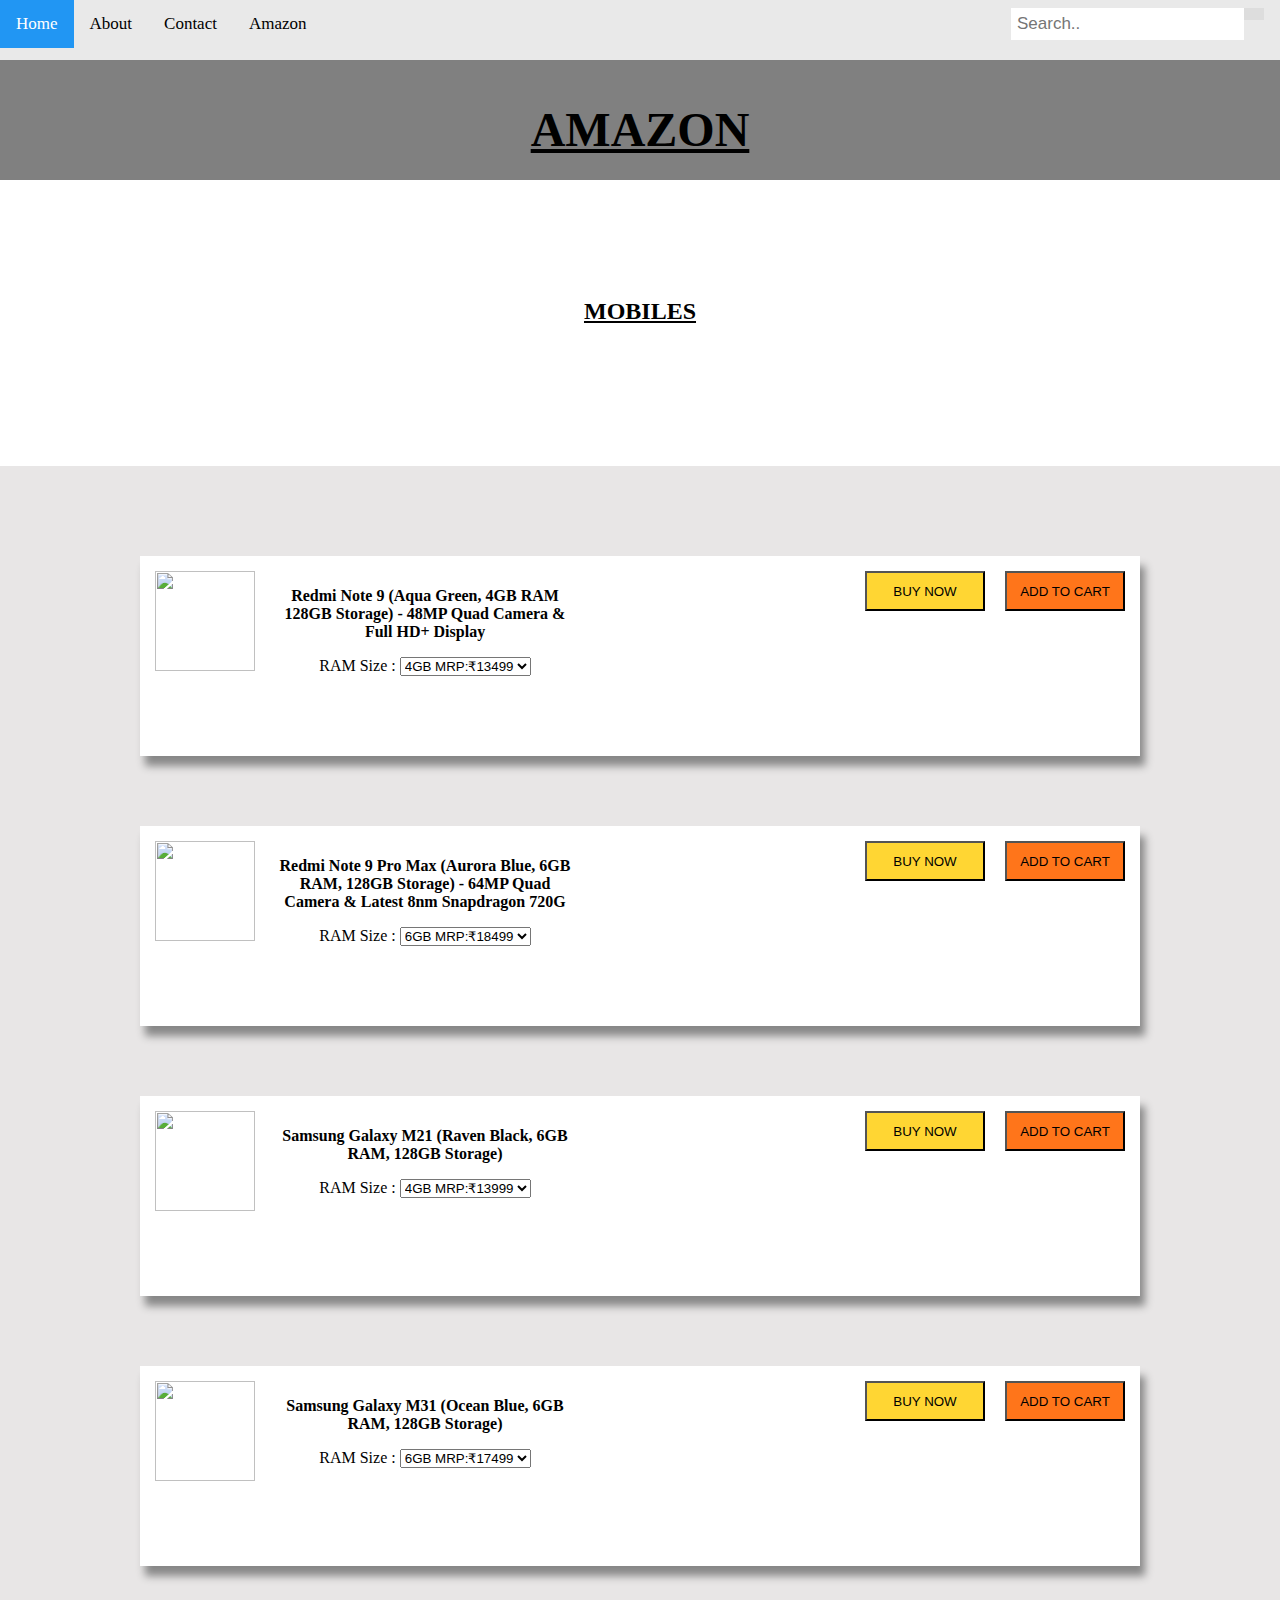
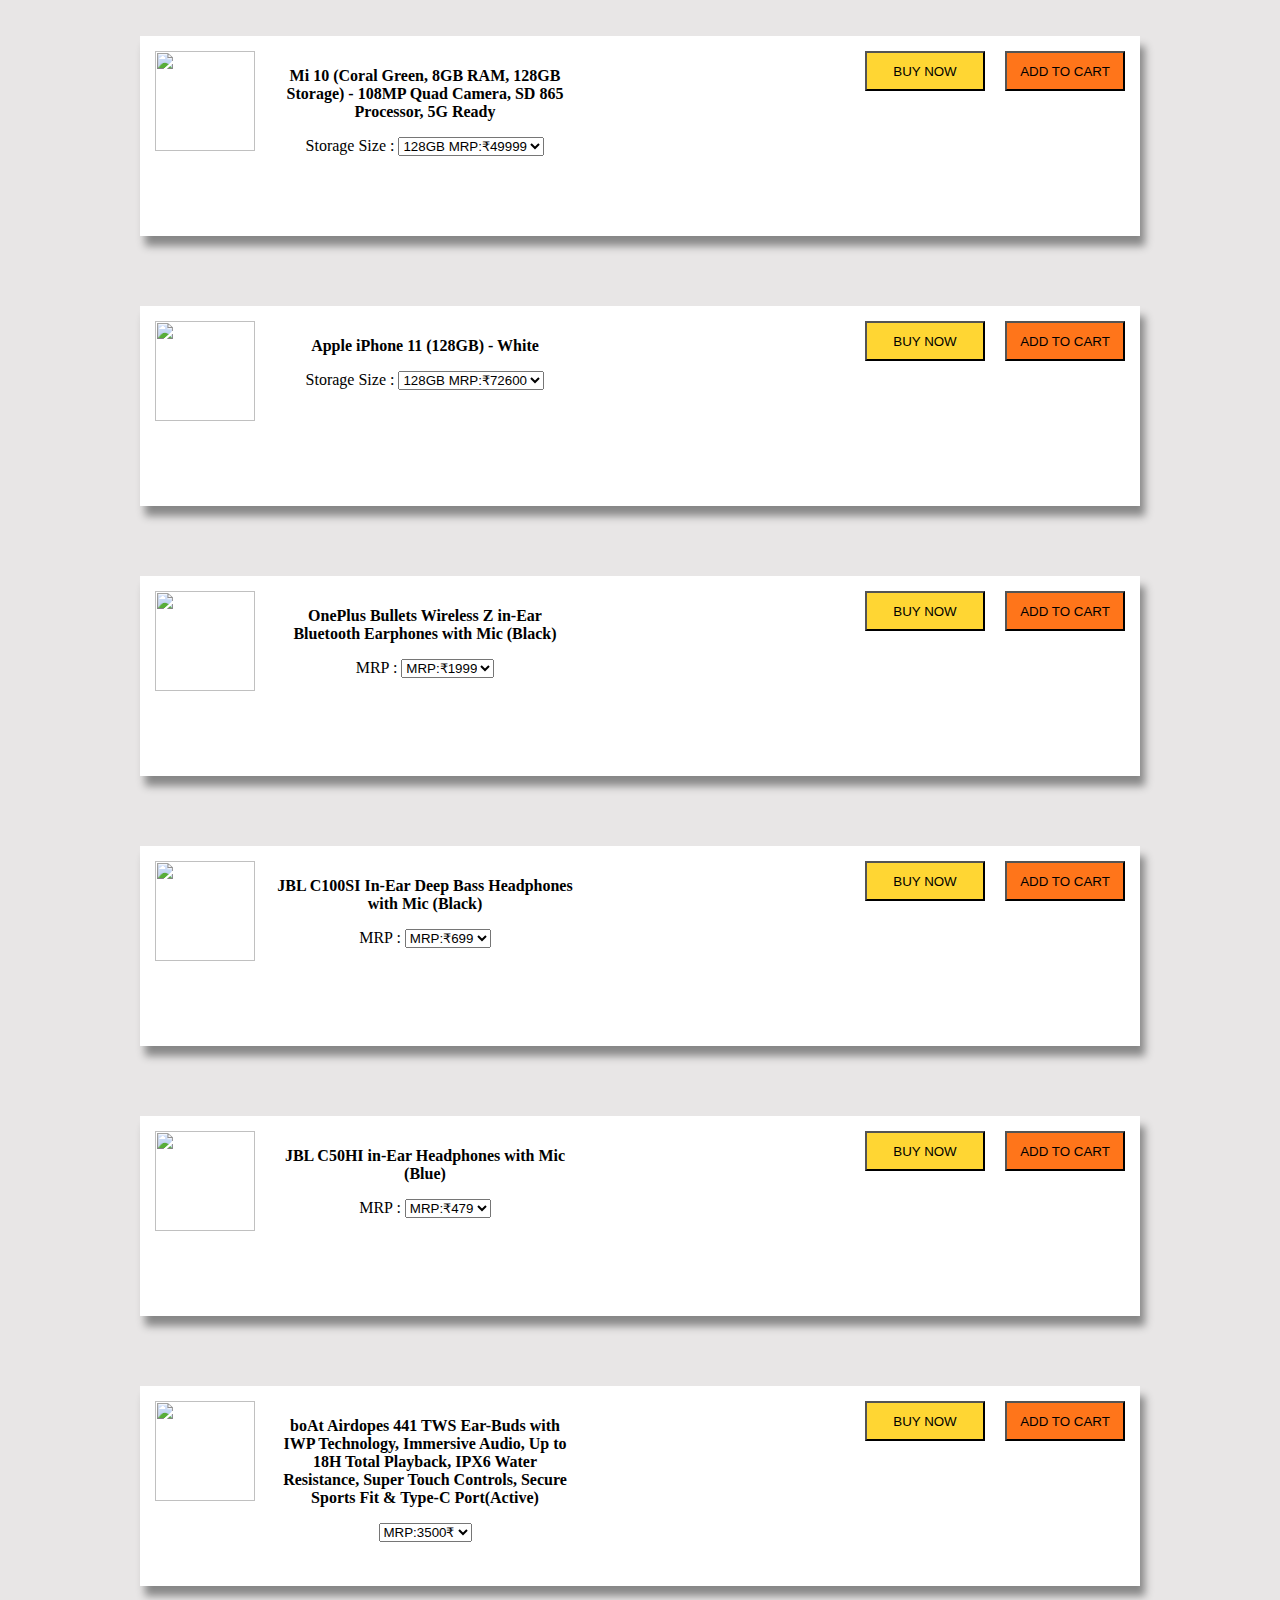
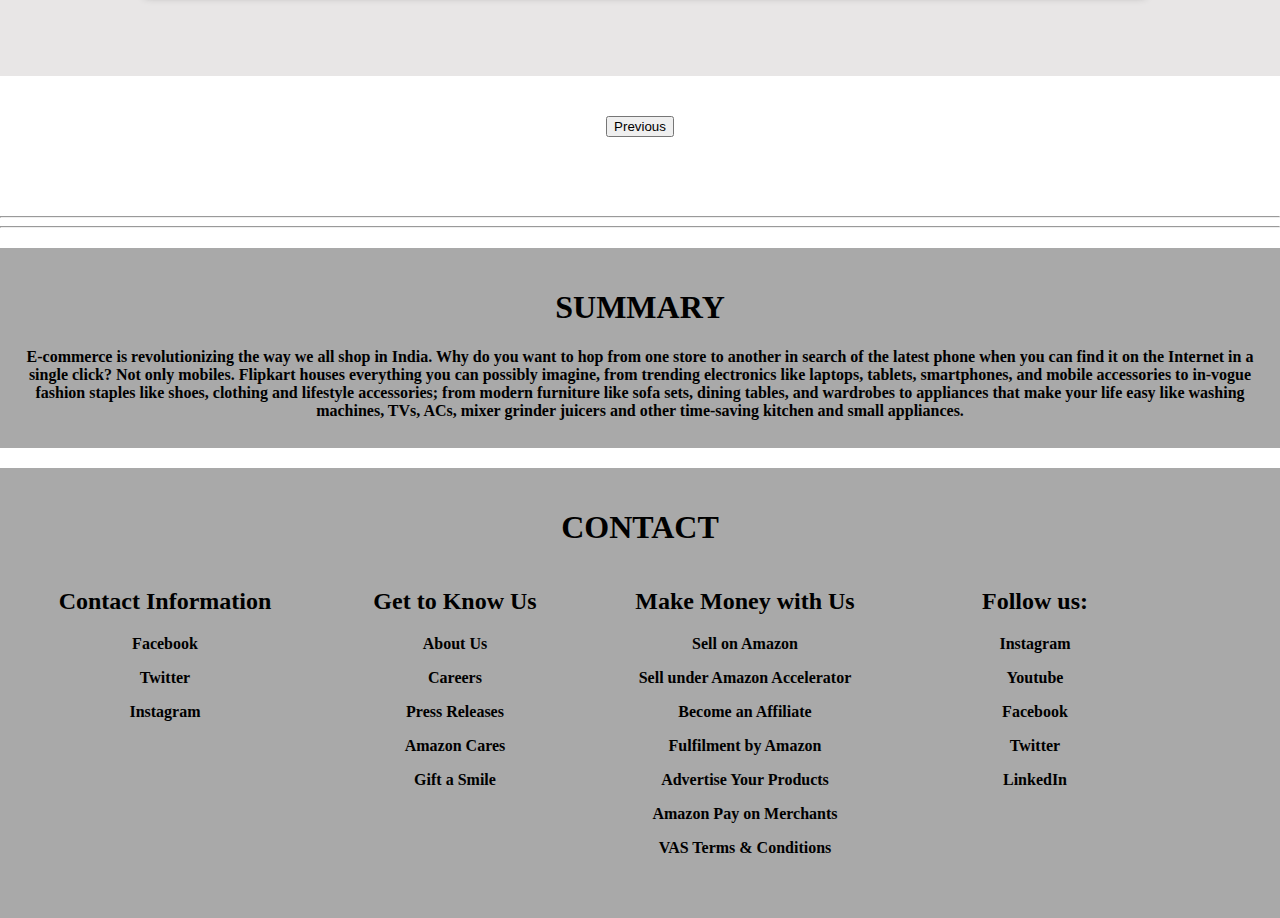
==== page2.html @ 61bd5c11 "init" ====
<!DOCTYPE html>
<html lang="en">
<head>
    <meta charset="UTF-8">
    <meta name="viewport" content="width=device-width, initial-scale=1.0">
    <title>Document</title>
    <link rel="stylesheet" type="text/css" href="styles.css">
</head>
<body>
    <div class="topnav">
        <a class="active" href="#home">Home</a>
        <a href="#about">About</a>
        <a href="#contact">Contact</a>
        <a href="#logo">Amazon</a>
        <div class="search-container">
          <form action="/action_page.php">
            <input type="text" placeholder="Search.." name="search">
            <button type="submit"><i class="fa fa-search"></i></button>
          </form>
        </div>
      </div>
      <div id="logo" style="background-color:gray">
               <h1>AMAZON</h1>
               <br>
      </div><br><br><br><br><br><br>
    <body style="background-color:white;">
			
		<div id="logo">
                MOBILES
		</div>
		<br>
		<div id="container">
		
			<div class="box1">
				<img src="https://images-eu.ssl-images-amazon.com/images/I/41xuyt5KFCL._AC_US160_FMwebp_QL70_.jpg">
				<div class="alignit">
					<p><strong>Redmi Note 9 (Aqua Green, 4GB RAM 128GB Storage) - 48MP Quad Camera & Full HD+ Display</strong></p>
					<p>RAM Size : 
						<select>
							<option selected>4GB MRP:₹13499</option>
							<option>8GB MRP:₹15499</option>
						</select>
					</p>
				</div>
				<button type="button" class="alignitr1">ADD TO CART</button>
				<button type="button" class="alignitr2">BUY NOW</button>
			</div>
			<div class="box1">
				<img src="https://images-eu.ssl-images-amazon.com/images/I/51HfbNSrA6L._AC_US160_FMwebp_QL70_.jpg">
				<div class="alignit">
					<p><strong>Redmi Note 9 Pro Max (Aurora Blue, 6GB RAM, 128GB Storage) - 64MP Quad Camera & Latest 8nm Snapdragon 720G</strong></p>
					<p> RAM Size : 
						<select>
							<option selected>6GB MRP:₹18499</option>
						</select>
					</p>
				</div>
				<button type="button" class="alignitr1">ADD TO CART</button>
				<button type="button" class="alignitr2">BUY NOW</button>
			</div>
			<div class="box1">
				<img src="https://images-eu.ssl-images-amazon.com/images/I/41QGvXH2TKL._AC_US160_FMwebp_QL70_.jpg">
				<div class="alignit">
					<p><strong>Samsung Galaxy M21 (Raven Black, 6GB RAM, 128GB Storage)</strong></p>
					<p>RAM Size : 
						<select>
							<option selected>4GB MRP:₹13999</option>
							<option>6GB MRP:₹15999</option>
						</select>
					</p>
				</div>
				<button type="button" class="alignitr1">ADD TO CART</button>
				<button type="button" class="alignitr2">BUY NOW</button>
			</div>
			<div class="box1">
				<img src="https://images-eu.ssl-images-amazon.com/images/I/41+xWzgV8jL._AC_US160_FMwebp_QL70_.jpg">
				<div class="alignit">
					<p><strong>Samsung Galaxy M31 (Ocean Blue, 6GB RAM, 128GB Storage)</strong></p>
					<p>RAM Size : 
						<select>
							<option selected>6GB MRP:₹17499</option>
							<option>8GB MRP:₹19499</option>
						</select>
					</p>
				</div>
				<button type="button" class="alignitr1">ADD TO CART</button>
				<button type="button" class="alignitr2">BUY NOW</button>
			</div>
			<div class="box1">
				<img src="https://images-eu.ssl-images-amazon.com/images/I/41h-9y1xRxL._AC_US160_FMwebp_QL70_.jpg">
				<div class="alignit">
					<p><strong>Mi 10 (Coral Green, 8GB RAM, 128GB Storage) - 108MP Quad Camera, SD 865 Processor, 5G Ready</strong></p>
					<p>Storage Size : 
						<select>
							<option selected>128GB MRP:₹49999</option>
							<option>256 MRP:₹54999</option>
						</select>
					</p>
				</div>
				<button type="button" class="alignitr1">ADD TO CART</button>
				<button type="button" class="alignitr2">BUY NOW</button>
			</div>
			<div class="box1">
				<img src="https://images-eu.ssl-images-amazon.com/images/I/41DURkOgGpL._AC_US160_FMwebp_QL70_.jpg">
				<div class="alignit">
					<p><strong>Apple iPhone 11 (128GB) - White</strong></p>
					<p> Storage Size : 
						<select>
							<option selected>128GB MRP:₹72600</option>
							<option>256GB MRP:₹84100</option>
						</select>
					</p>
				</div>
				<button type="button" class="alignitr1">ADD TO CART</button>
				<button type="button" class="alignitr2">BUY NOW</button>
			</div>
			<div class="box1">
				<img src="https://images-eu.ssl-images-amazon.com/images/I/31peh6pTVKL._AC_US160_FMwebp_QL70_.jpg">
				<div class="alignit">
					<p><strong>OnePlus Bullets Wireless Z in-Ear Bluetooth Earphones with Mic (Black)</strong></p>
					<p>MRP : 
						<select>
							<option selected> MRP:₹1999</option>
						</select>
					</p>
				</div>
				<button type="button" class="alignitr1">ADD TO CART</button>
				<button type="button" class="alignitr2">BUY NOW</button>
			</div>
			<div class="box1">
				<img src="https://images-eu.ssl-images-amazon.com/images/I/31Za9ooooCL._AC_US160_FMwebp_QL70_.jpg">
				<div class="alignit">
					<p><strong>JBL C100SI In-Ear Deep Bass Headphones with Mic (Black)</strong></p>
					<p>MRP : 
						<select>
							<option selected>MRP:₹699</option>
						</select>
					</p>
				</div>
				<button type="button" class="alignitr1">ADD TO CART</button>
				<button type="button" class="alignitr2">BUY NOW</button>
			</div>
			<div class="box1">
				<img src="https://images-eu.ssl-images-amazon.com/images/I/31b26iE0rPL._AC_US160_FMwebp_QL70_.jpg">
				<div class="alignit">
					<p><strong>JBL C50HI in-Ear Headphones with Mic (Blue)</strong></p>
					<p>MRP : 
						<select>
							<option selected> MRP:₹479</option>
						</select>
					</p>
				</div>
				<button type="button" class="alignitr1">ADD TO CART</button>
				<button type="button" class="alignitr2">BUY NOW</button>
			</div>
			<div class="box1">
				<img src="https://images-eu.ssl-images-amazon.com/images/I/41G6p8vTG7L._AC_US160_FMwebp_QL70_.jpg">
				<div class="alignit">
					<p><strong>boAt Airdopes 441 TWS Ear-Buds with IWP Technology, Immersive Audio, Up to 18H Total Playback, IPX6 Water Resistance, Super Touch Controls, Secure Sports Fit & Type-C Port(Active)</strong></p>
					<p> 
						<select>
							<option selected> MRP:3500₹</option>
						</select>
					</p>
				</div>
				<button type="button" class="alignitr1">ADD TO CART</button>
				<button type="button" class="alignitr2">BUY NOW</button>
			</div>
		</div>
		
		

        <footer id="make">
            <p style="text-align:center;"><a href="index.html"><strong><button type="button">   Previous    </button> </strong></a></p>
            
         </footer><br><br><br><br>
         <hr></hr>
        <hr></hr>
        <footer>
			<div id="foot1" style="background-color:darkgrey ;">
				<h1><strong>SUMMARY</strong></h1>
				<p><strong>E-commerce is revolutionizing the way we all shop in India. Why do you want to hop from one store to another in search of the latest phone when you can find it on the Internet in a single click? Not only mobiles. Flipkart houses everything you can possibly imagine, from trending electronics like laptops, tablets, smartphones, and mobile accessories to in-vogue fashion staples like shoes, clothing and lifestyle accessories; from modern furniture like sofa sets, dining tables, and wardrobes to appliances that make your life easy like washing machines, TVs, ACs, mixer grinder juicers and other time-saving kitchen and small appliances.</p>
			</div> 
         <footer>
            
            <div id="foot2" style="background-color:darkgray  ;">
               <h1><strong>CONTACT</strong></h1>
               <div class="smallbox">
                  <h2>Contact Information</h2>
                  <p><a href="#">Facebook</a></p>
                     <p><a href="#"> Twitter</a></p>
                        <p><a href="#"> Instagram</a></p>
                  
               </div>
               <div class="smallbox">
                  <h2>Get to Know Us</h2>
                  <p><a href="#">About Us</a></p>
                  <p><a href="#">Careers</a></p>
                  <p><a href="#">Press Releases</a></p>
                  <p><a href="#">Amazon Cares</a></p>
                  <p><a href="#">Gift a Smile</a></p>
      
      
               </div>
               <div class="smallbox">
                  <h2>Make Money with Us</h2>
                  <p><a href="#"> Sell on Amazon</a></p>
                  <p><a href="#">Sell under Amazon Accelerator</a></p>
                  <p><a href="#"> Become an Affiliate</a></p>
                  <p><a href="#">Fulfilment by Amazon</a></p>
                  <p><a href="#"> Advertise Your Products</a></p>
                  <p><a href="#">Amazon Pay on Merchants</a></p>
                  <p><a href="#">VAS Terms & Conditions</a></p>
               </div>
               <div class="smallbox">
                  <h2>Follow us: </h2>
                  <p><a href="#">Instagram</a></p>
                  <p><a href="#">Youtube</a></p>
                  <p><a href="#">Facebook</a></p>
                  <p><a href="#">Twitter</a></p>
                  <p><a href="#">LinkedIn</a></p>
               </div>
               
            </div>
         </footer>
         </body>
        </html>
---- styles.css ----
body{
    background-color: white;
}

#logo 
{
    height: 120px;
    margin: auto;
    padding: 10px 10px;
    font-weight: bold;
    font-size: 150%;
    
    text-align:center;
    text-decoration: underline;
   
    
}

#container
{
    margin: 40px auto;
    padding: 20px;
    background-color: #e0ddddbd;
    
}
li
{
    
    height: 120px;
    margin: 10px 10px;
    padding: 5px;
    background-image: url('');
}

img
{
    float: left;
    height:100px;
    width:100px;
    margin:10px 10px;
}
.alignit
{
    float: left;
    height:100px;
    width:300px;
    margin:10px 10px;
    
}
.alignitr1
{
    float: right;
    height:40px;
    width:120px;
    margin:10px 10px;
    background-color: #ff751a;
}
.alignitr2
{
    float: right;
    height:40px;
    width:120px;
    margin:10px 10px;
    background: #ffd633;
}
#make
{
    height: 20px;
    width: 100%;
    background-image: url('');
}
a
{
    text-decoration: none ;
    color: #000000;
}
a:hover
{
    text-decoration: underline;
  
    
    cursor: pointer;
}
#foot1
			{
				height: 200px;
				width: 100%;
				margin: 20px auto;
				padding: 20px 20px;
				text-align: center;
				
				
			
			}
			#foot2
			{
				height: 450px;
				margin: 0px;
				padding: 20px 20px;
        text-align: center;
        font:white;
				
			}
			.smallbox
			{
				float: left;
				height:auto;
				width: 250px;
				margin-top: 0px;
				margin-bottom: 0px;
				margin-right: 20px;
				margin-left: 20px;
			
			}
			a
			{
				text-decoration: none ;
				color: #000000;
			}
		
   * {box-sizing: border-box;}
   
   body {
     margin: 0;
   
   }
   
   .topnav {
     overflow: hidden;
     background-color: #e9e9e9;
     height: 60px;
    
   }
   
   .topnav a {
     float: left;
     display: block;
     color: black;
     text-align: center;
     padding: 14px 16px;
     text-decoration: none;
     font-size: 17px;
   }
   
   .topnav a:hover {
     background-color: #ddd;
     color: black;
   }
   
   .topnav a.active {
     background-color: #2196F3;
     color: white;
   }
   
   .topnav .search-container {
     float: right;
   }
   
   .topnav input[type=text] {
     padding: 6px;
     margin-top: 8px;
     font-size: 17px;
     border: none;
   }
   
   .topnav .search-container button {
     float: right;
     padding: 6px 10px;
     margin-top: 8px;
     margin-right: 16px;
     background: #ddd;
     font-size: 17px;
     border: none;
     cursor: pointer;
   }
   
   .topnav .search-container button:hover {
     background: #ccc;
   }
   
   .box1
   {
     
     height: 200px;     
     padding: 5px;
     text-align: center;
     margin:70px 120px;
     background-color: white;
     box-shadow: 5px 10px 8px #888888;
    }
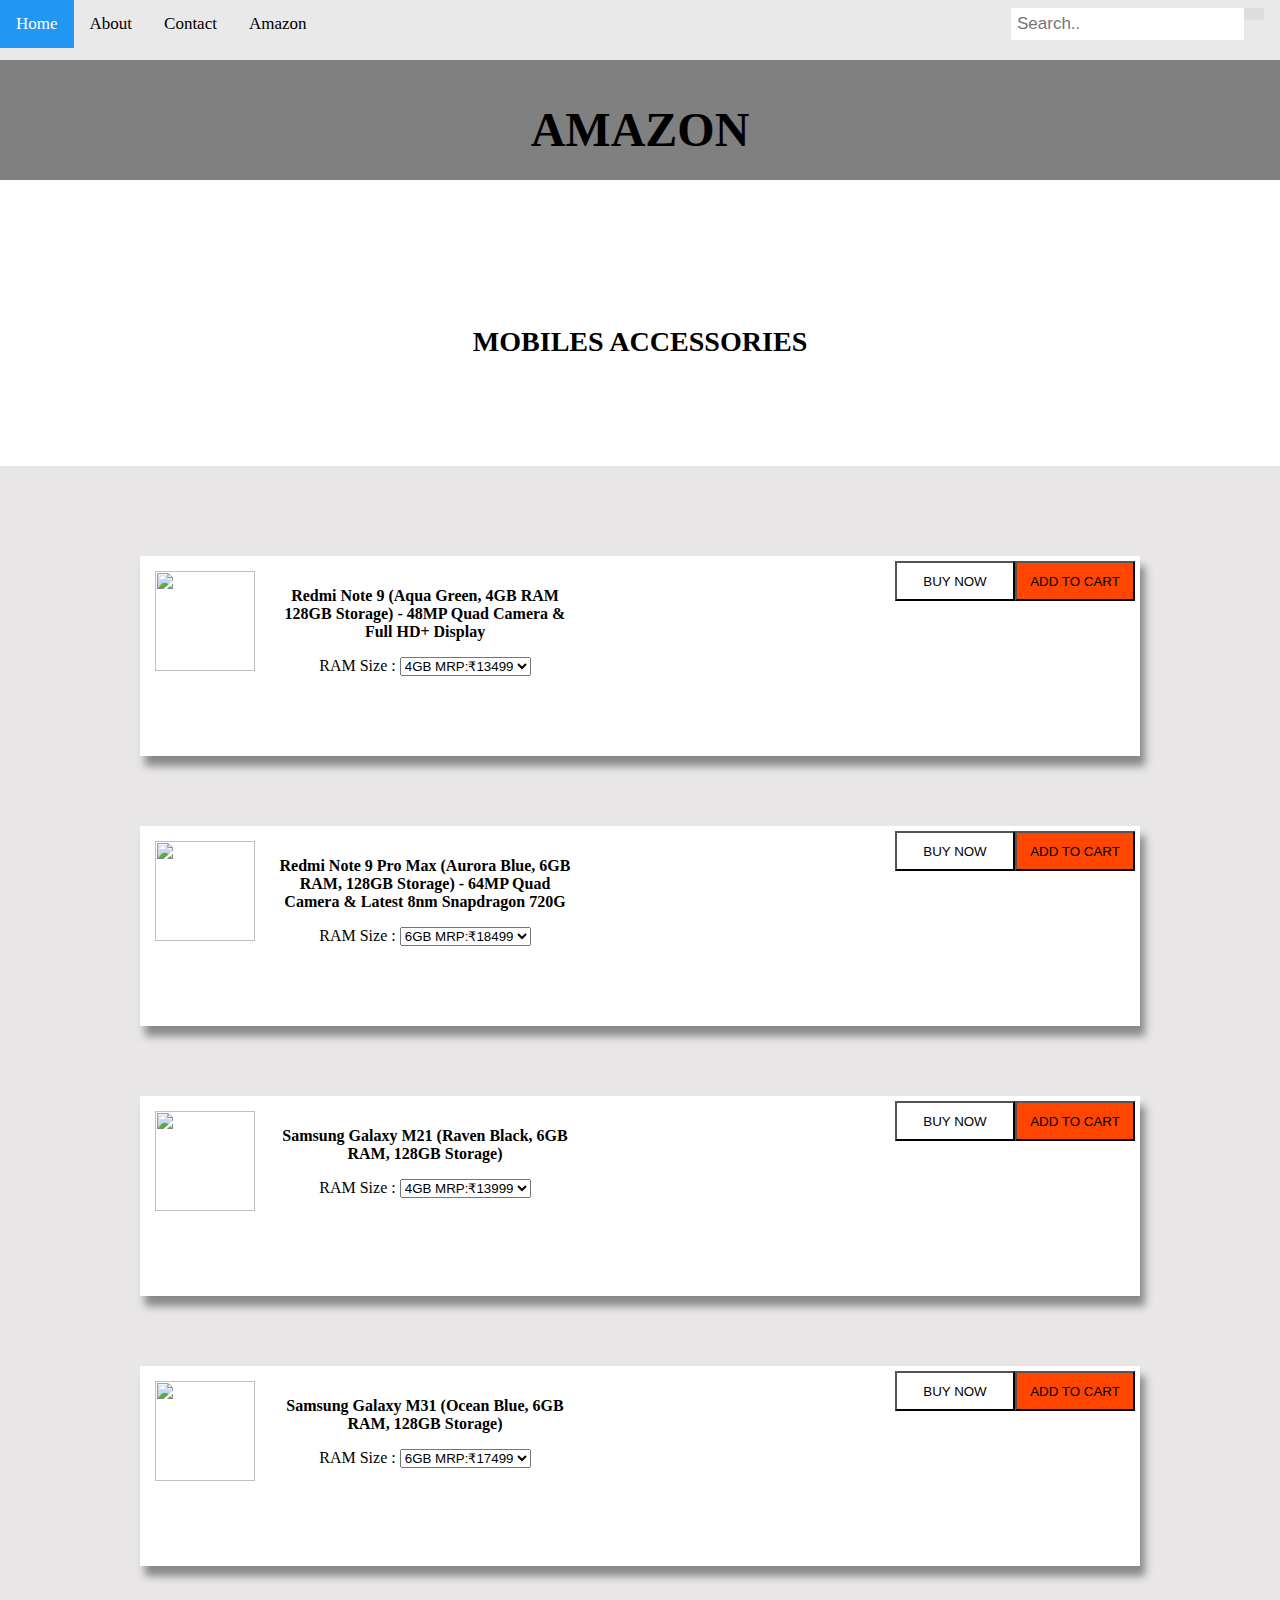
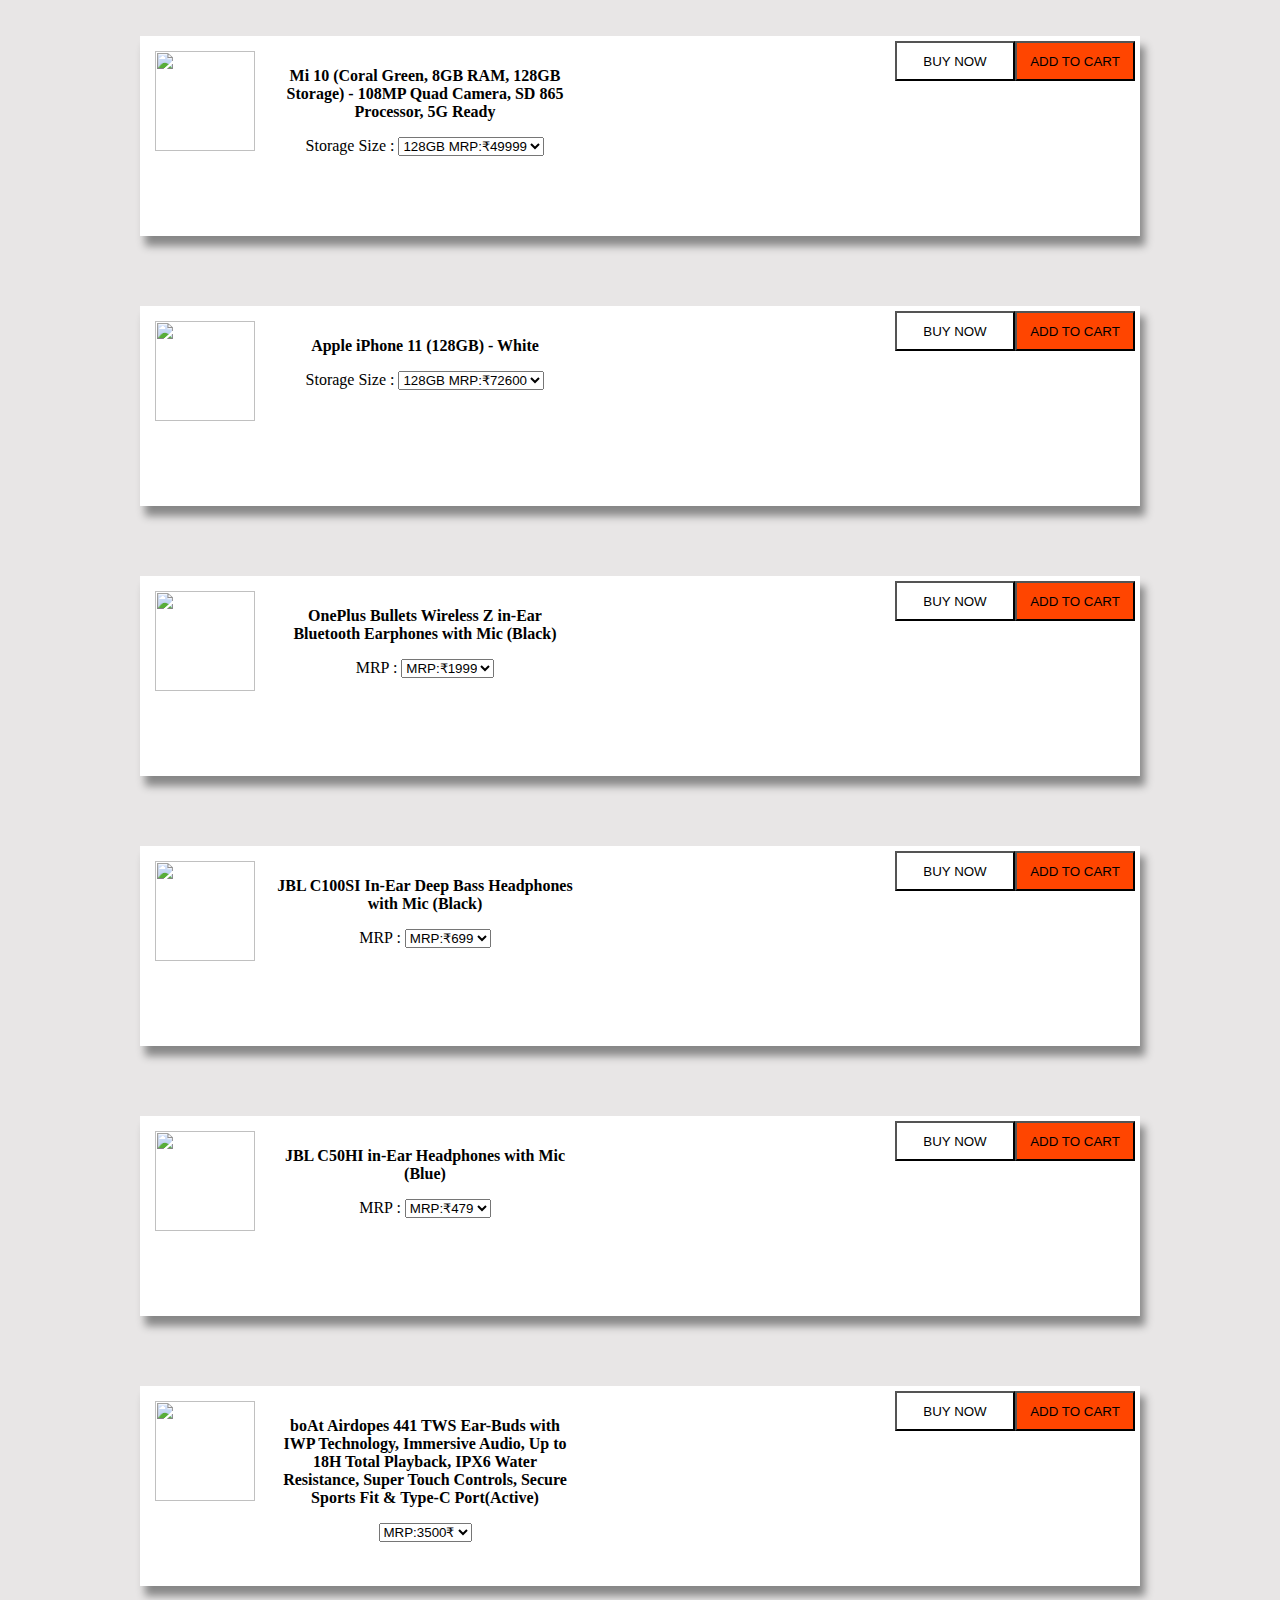
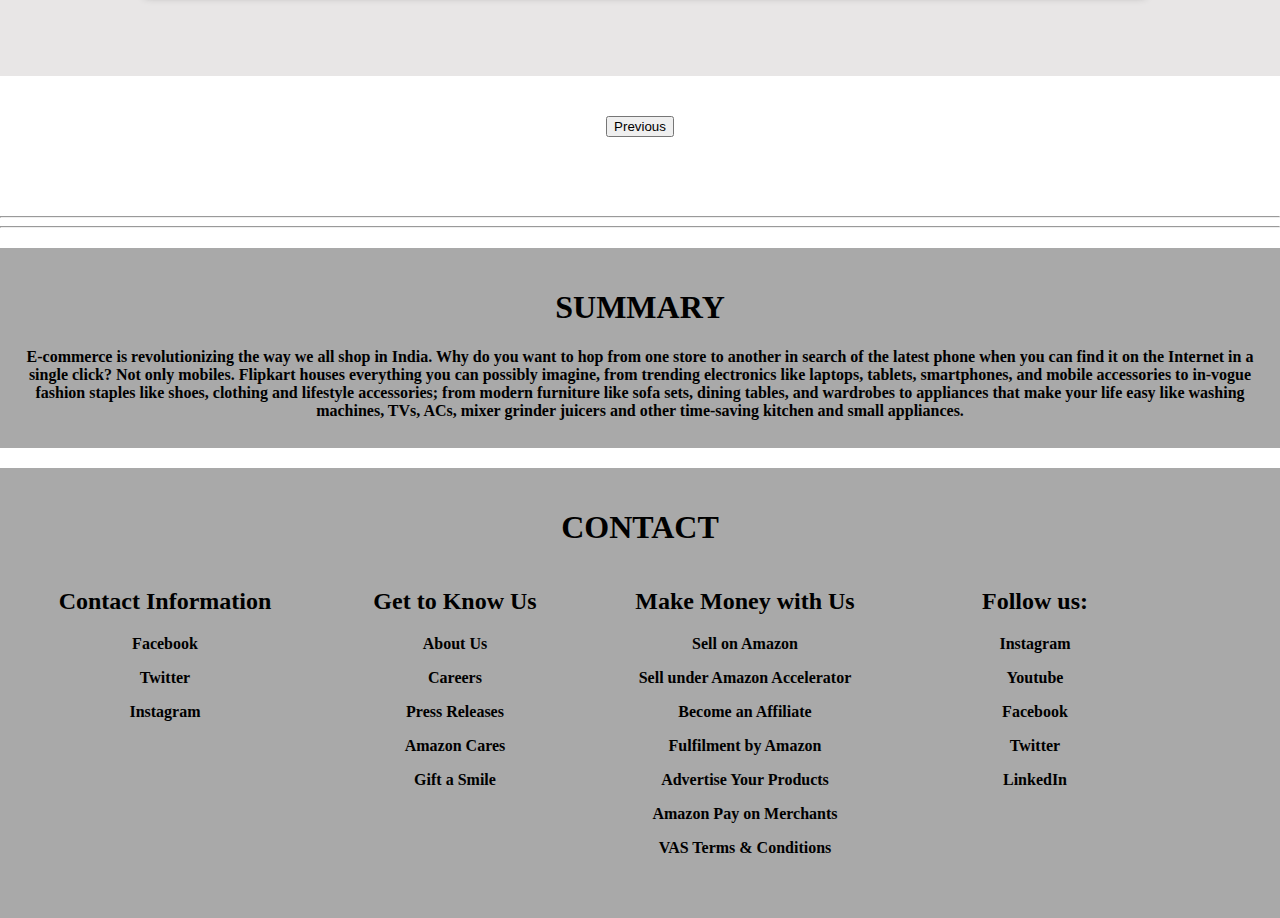
==== commit 3ebe182d: "changes" ====
--- a/page2.html
+++ b/page2.html
@@ -26,7 +26,7 @@
     <body style="background-color:white;">
 			
 		<div id="logo">
-                MOBILES
+                <h3>MOBILES    ACCESSORIES</h3>
 		</div>
 		<br>
 		<div id="container">
--- a/styles.css
+++ b/styles.css
@@ -11,7 +11,7 @@
     font-size: 150%;
     
     text-align:center;
-    text-decoration: underline;
+    
    
     
 }
@@ -52,16 +52,16 @@
     float: right;
     height:40px;
     width:120px;
-    margin:10px 10px;
-    background-color: #ff751a;
+    
+    background-color:orangered;
 }
 .alignitr2
 {
     float: right;
     height:40px;
     width:120px;
-    margin:10px 10px;
-    background: #ffd633;
+   
+    background:  white;
 }
 #make
 {
